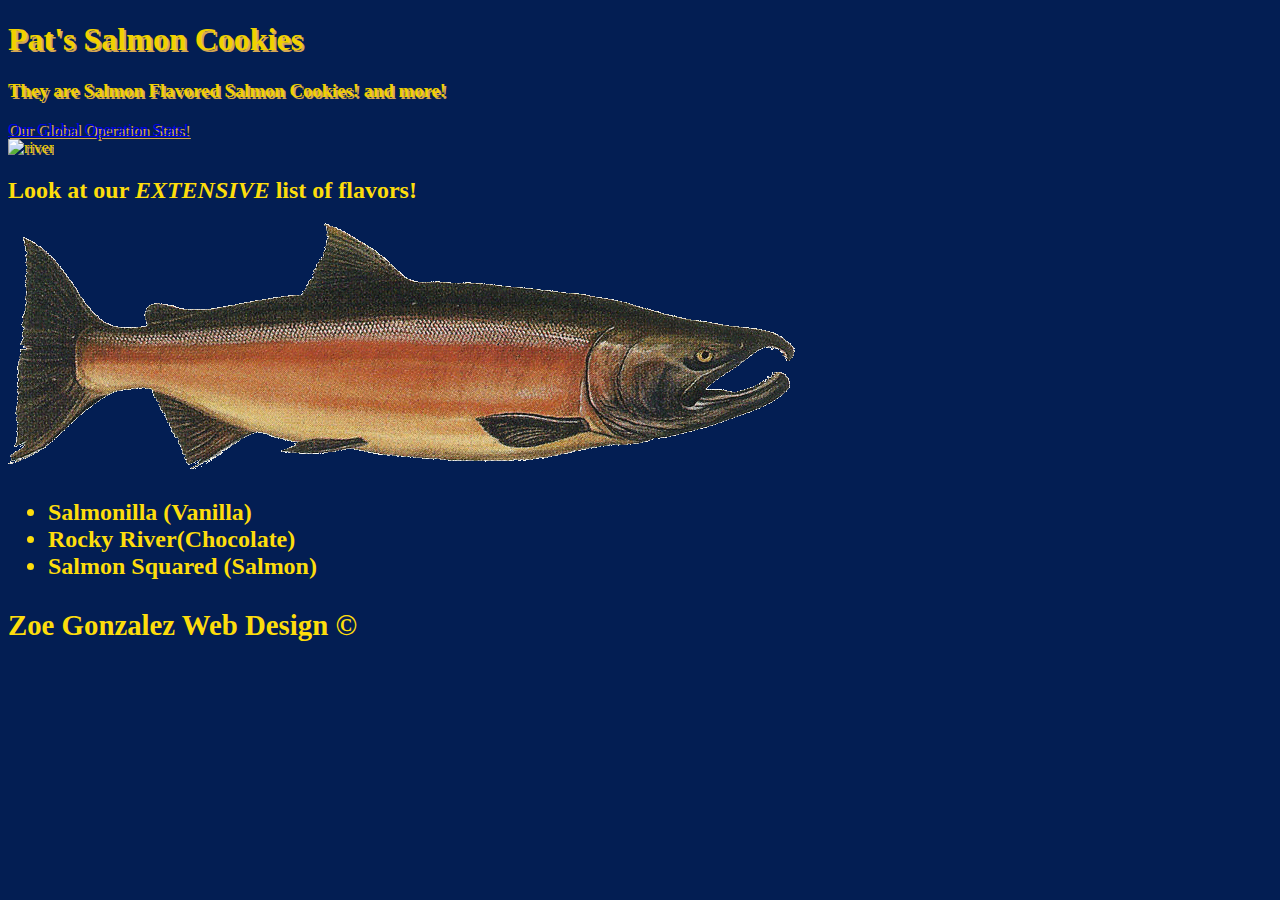
==== index.html @ edf20c85 "Added Both sites, JS script, and CSS styles" ====
<!DOCTYPE html>
<html lang="en">
<head>
  <meta charset="UTF-8">
  <meta http-equiv="X-UA-Compatible" content="IE=edge">
  <meta name="viewport" content="width=device-width, initial-scale=1.0">
  <link rel="stylesheet" href="css/styles.css">
  <title>Pat's Salmon Cookies</title>
</head>

  <header>
    <nav>
      <h1>Pat's Salmon Cookies</h1>
        <h3>They are Salmon Flavored Salmon Cookies! and more!</h3>
        <a href="https://zusolaris.github.io/cookie-stand/sales.html">Our Global Operation Stats!</a>
    </nav>
    <body>
      <img src="img/Salmon.gif" alt="river">

  </header>
  <h2>Look at our <em>EXTENSIVE</em> list of flavors!<h2>
    <img src="img/salmonella.png" alt="river">

  <ul>
    <li>Salmonilla (Vanilla)</li>
    <li>Rocky River(Chocolate)</li>
    <li>Salmon Squared (Salmon)</li>
  </ul>
</body>
<footer>
<p>Zoe Gonzalez Web Design &copy </p>
</footer>
</html>
---- css/styles.css ----
header {color:rgb(241, 209, 0);
  text-shadow: 2px 2px #d7a852


}



body{background-color: rgb(3, 30, 83);


}


h2{color: rgb(253, 221, 12);



}
p { color:rgb(253, 221, 12);
  font-weight: bolder;
  font-size: larger;




}
li
{
font-family: Cambria, Cochin, Georgia, Times, 'Times New Roman', serif;
font-weight: bold;



}
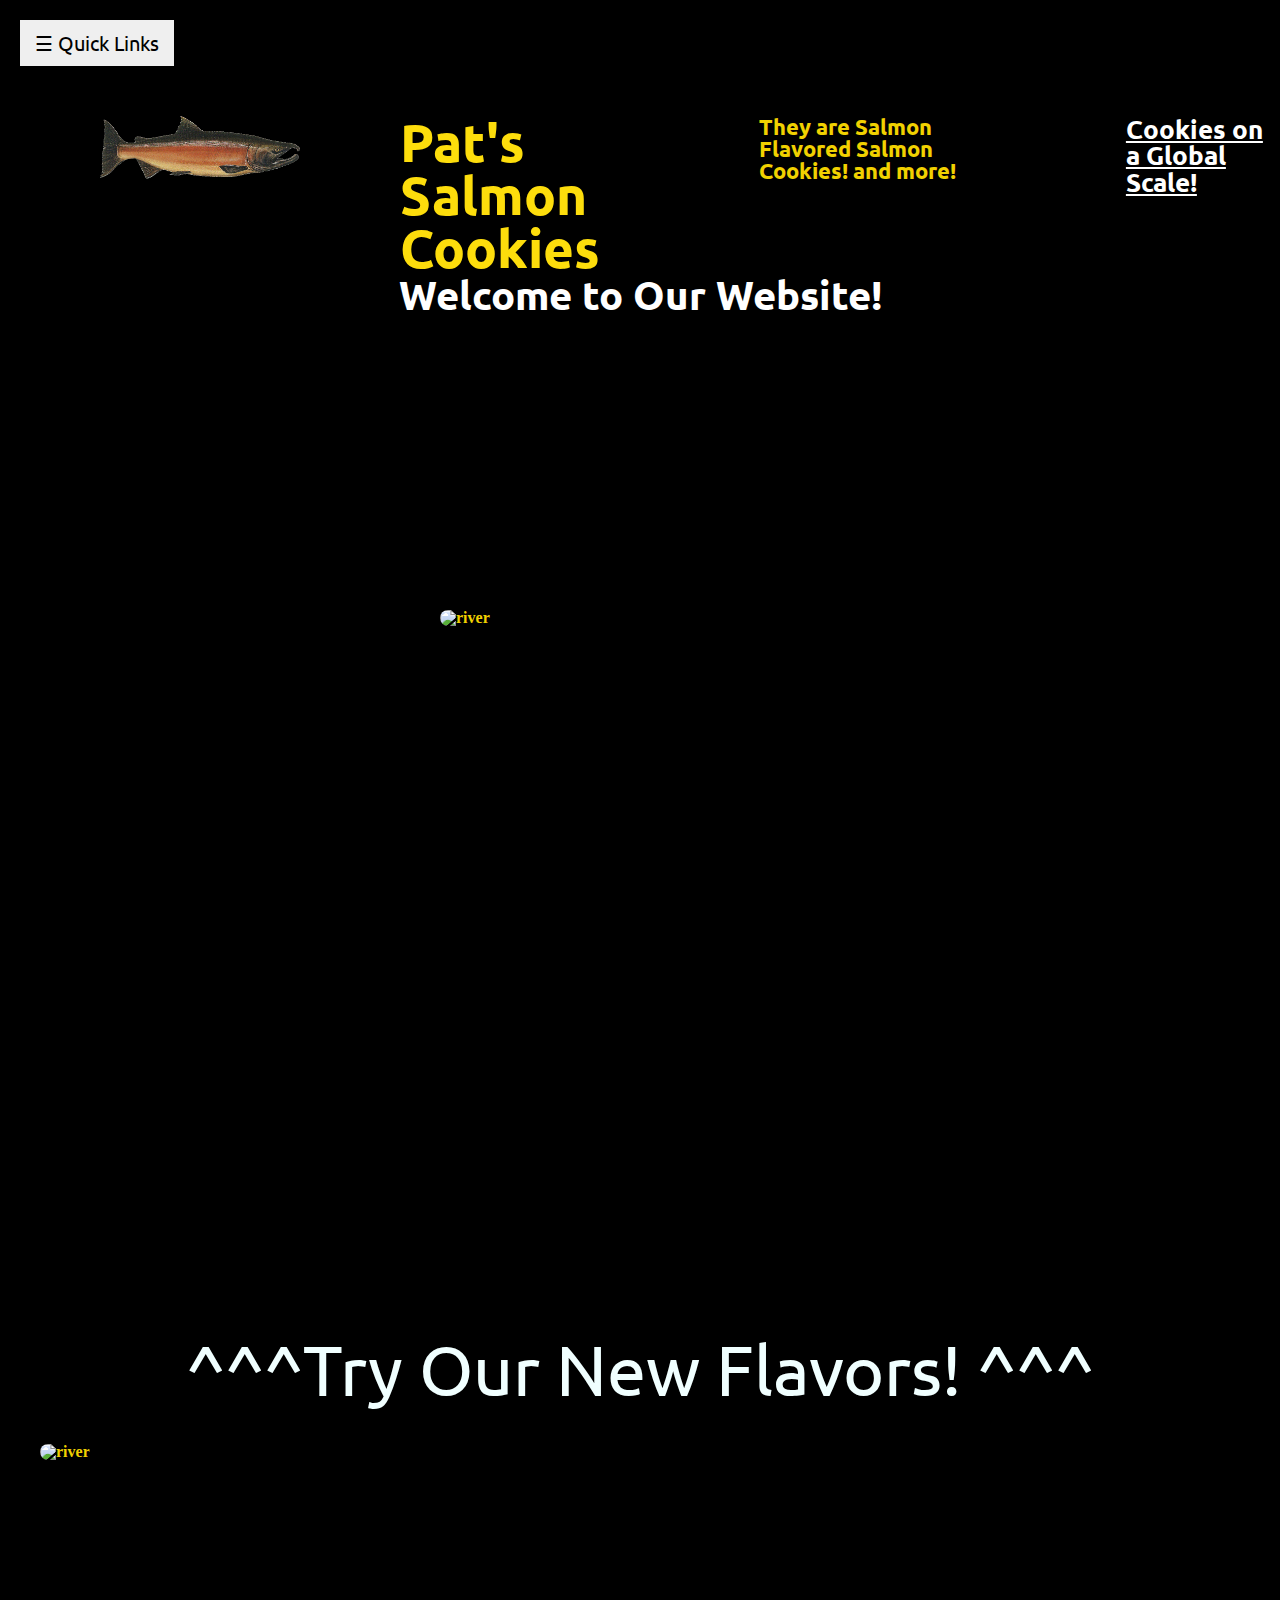
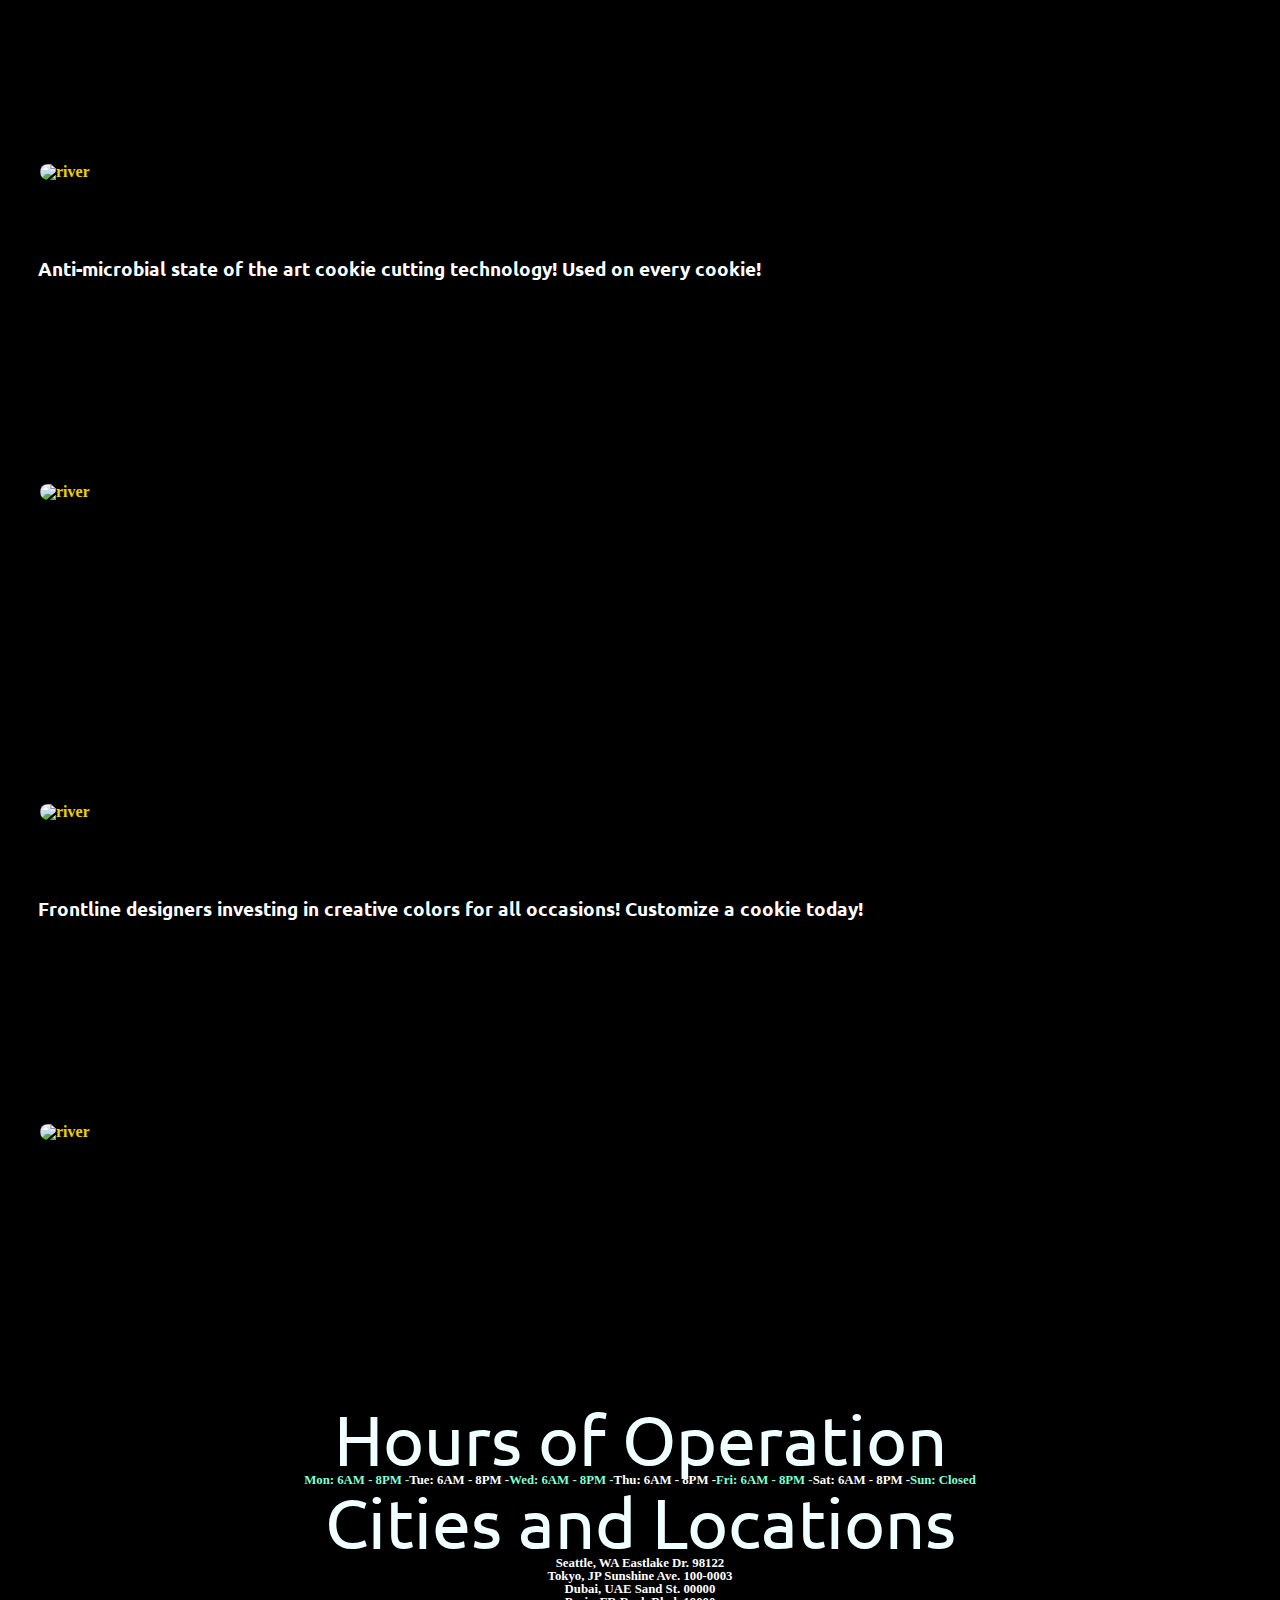
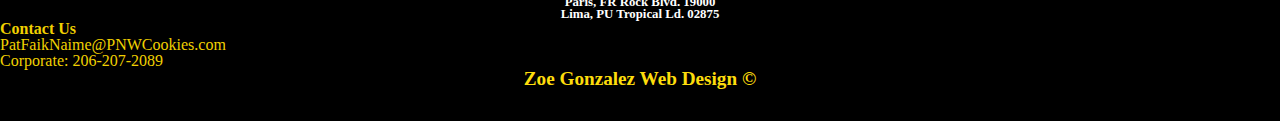
==== commit d8c96733: "added form on data section" ====
--- a/index.html
+++ b/index.html
@@ -1,33 +1,145 @@
 <!DOCTYPE html>
 <html lang="en">
+
 <head>
   <meta charset="UTF-8">
   <meta http-equiv="X-UA-Compatible" content="IE=edge">
   <meta name="viewport" content="width=device-width, initial-scale=1.0">
+  <link rel="stylesheet" href="css/reset.css">
   <link rel="stylesheet" href="css/styles.css">
-  <title>Pat's Salmon Cookies</title>
+  <title id="compnyname">Pat's Salmon Cookies</title>
 </head>
 
-  <header>
-    <nav>
-      <h1>Pat's Salmon Cookies</h1>
+<header>
+  <div id="mySidebar" class="sidebar">
+    <a href="javascript:void(0)" class="closebtn" onclick="closeNav()">&times;</a>
+    <a href="#City">Locations</a>
+    <a href="#imgs">About Us</a>
+    <a href="#City">Contact Us (Corporate)</a>
+    <a href="https://zusolaris.github.io/cookie-stand/sales.html">Data For Nerds!</a>
+  </div>
+
+  <div id="main">
+    <button class="openbtn" onclick="openNav()">&#9776; Quick Links</button>
+  </div>
+
+
+
+
+  <nav>
+    <ul>
+      <li><img id="logo" src="img/salmonella.png" alt="river"></li>
+      <li>
+        <h1 id = Title>Pat's Salmon Cookies</h1>
+      </li>
+      <li>
         <h3>They are Salmon Flavored Salmon Cookies! and more!</h3>
-        <a href="https://zusolaris.github.io/cookie-stand/sales.html">Our Global Operation Stats!</a>
-    </nav>
-    <body>
-      <img src="img/Salmon.gif" alt="river">
+      </li>
+      <li><a id="headr" href="https://zusolaris.github.io/cookie-stand/sales.html">Cookies on a Global Scale!</a></li>
+    </ul>
+  </nav>
+</header>
 
-  </header>
-  <h2>Look at our <em>EXTENSIVE</em> list of flavors!<h2>
-    <img src="img/salmonella.png" alt="river">
+<body>
+  <section>
+    <h1>Welcome to Our Website!</h1>
+  </section>
+  <section>
+    <section id="hero">
+      <ul>
+        <li id="the"><img class="imgli"
+            src="https://github.com/codefellows/seattle-code-201d90/blob/main/class-08/lab-b/image-assets/frosted-cookie.jpg?raw=true"
+            alt="river"></li>
+        <li class="flavor">Salmonilla (Vanilla)</li>
+        <li class="flavor">Rocky River(Chocolate)</li>
+        <li class="flavor">Salmon Squared (Salmon)</li>
+      </ul>
 
-  <ul>
-    <li>Salmonilla (Vanilla)</li>
-    <li>Rocky River(Chocolate)</li>
-    <li>Salmon Squared (Salmon)</li>
-  </ul>
+    </section>
+    <h2>^^^Try Our New Flavors! ^^^</h2>
+
+  </section>
+  <!-- Images -->
+  <section id="imgs">
+    <ul>
+      <img class="imgli"
+        src="https://github.com/codefellows/seattle-code-201d90/blob/main/class-08/lab-b/image-assets/chinook.jpg?raw=true"
+        alt="river">
+      <li class="Descleft"> Laser precision on our cookie design made from locally sourced Salmon of the Pacific North
+        West! </li>
+      <img class="imgli2"
+        src="https://github.com/codefellows/seattle-code-201d90/blob/main/class-08/lab-b/image-assets/cutter.jpeg?raw=true"
+        alt="river">
+      <li class="Descright">Anti-microbial state of the art cookie cutting technology! Used on every cookie! </li>
+
+      <img class="imgli"
+        src="https://github.com/codefellows/seattle-code-201d90/blob/main/class-08/lab-b/image-assets/family.jpg?raw=true"
+        alt="river">
+      <li class="Descleft">Salmon Cookies are great for all ages! From Ma to Pa and everything in between! </li>
+      <img class="imgli2"
+        src="https://github.com/codefellows/seattle-code-201d90/blob/main/class-08/lab-b/image-assets/fish.jpg?raw=true"
+        alt="river">
+      <li class="Descright">Frontline designers investing in creative colors for all occasions! Customize a cookie
+        today! </li>
+      <img class="imgli"
+        src="https://github.com/codefellows/seattle-code-201d90/blob/main/class-08/lab-b/image-assets/shirt.jpg?raw=true"
+        alt="river">
+
+      <li class="Descleft"> Love our cookies?! You'll love our merch! </li>
+    </ul>
+  </section>
+  <!-- image -->
+
+  <section>
+    <h2>Hours of Operation</h2>
+    <ul id="btm">
+      <li id="y"> Mon: 6AM - 8PM -</li>
+      <li> Tue: 6AM - 8PM -</li>
+      <li id="y"> Wed: 6AM - 8PM -</li>
+      <li> Thu: 6AM - 8PM -</li>
+      <li id="y"> Fri: 6AM - 8PM -</li>
+      <li> Sat: 6AM - 8PM -</li>
+      <li id="y"> Sun: Closed </li>
+
+
+    </ul>
+  </section>
+  <section>
+    <h2 id="City">Cities and Locations</h2>
+    <ul>
+      <li class="loc">Seattle, WA Eastlake Dr. 98122
+      </li>
+      <li class="loc">Tokyo, JP Sunshine Ave. 100-0003
+      </li>
+      <li class="loc">Dubai, UAE Sand St. 00000
+      </li>
+      <li class="loc">Paris, FR Rock Blvd. 19000
+      </li>
+      <li class="loc">Lima, PU Tropical Ld. 02875
+      </li>
+    </ul>
+  </section>
+
 </body>
 <footer>
-<p>Zoe Gonzalez Web Design &copy </p>
+  <ul>Contact Us</ul>
+  <li>PatFaikNaime@PNWCookies.com</li>
+  <li>Corporate: 206-207-2089</li>
+  <p>Zoe Gonzalez Web Design &copy </p>
+  <!-- Start of side bar logic! -->
+  <script>
+    function openNav() {
+      document.getElementById("mySidebar").style.width = "250px";
+      document.getElementById("main").style.marginLeft = "250px";
+    }
+
+    function closeNav() {
+      document.getElementById("mySidebar").style.width = "0";
+      document.getElementById("main").style.marginLeft = "0";
+    }
+  </script>
+
+
 </footer>
+
 </html>--- a/css/styles.css
+++ b/css/styles.css
@@ -1,35 +1,363 @@
-
-header {color:rgb(241, 209, 0);
-  text-shadow: 2px 2px #d7a852
-
-
-}
-
-
-
-body{background-color: rgb(3, 30, 83);
-
-
-}
-
-
-h2{color: rgb(253, 221, 12);
-
-
-
-}
-p { color:rgb(253, 221, 12);
+@import url('https://fonts.googleapis.com/css2?family=Ubuntu&display=swap');
+
+#Title { color: rgb(253, 221, 12);
+  font-weight: bolder;
+  font-size: 240%;
+  font-family: 'Ubuntu', sans-serif;
+
+
+
+
+
+
+}
+#compnyname {
+  font-weight: bold;
+  font-size: x-large
+}
+
+header {
+  background-image: url("../img/WOULD.jpg");
+}
+
+
+.sidebar {
+  height: 100%;
+  width: 0;
+  position: fixed;
+  z-index: 1;
+  top: 0;
+  left: 0;
+  background-image: url("../img/WOULD.jpg");
+  overflow-x: hidden;
+  padding-top: 60px;
+  transition: 0.5s;
+}
+
+
+.sidebar a {
+  font-family: 'Ubuntu', sans-serif;
+  padding: 8px 8px 8px 32px;
+  text-decoration: none;
+  font-size: 25px;
+  color: rgb(255, 255, 255);
+  display: block;
+  transition: 0.3s;
+  border-bottom: #111;
+  border-style: groove;
+}
+
+
+.sidebar a:hover {
+  color: #f1f1f1;
+  font-family: 'Ubuntu', sans-serif;
+  font-weight: bolder;
+
+}
+
+
+.sidebar .closebtn {
+  position: absolute;
+  top: 0;
+  right: 25px;
+  font-size: 36px;
+  margin-left: 50px;
+}
+
+
+.openbtn {
+  font-size: 20px;
+  cursor: pointer;
+  font-family: 'Ubuntu', sans-serif;
+  background-image: url("../img/granit.jpg");
+  color: rgb(0, 0, 0);
+  padding: 10px 15px;
+  border: none;
+}
+
+.openbtn:hover {
+  background-color: #444;
+}
+
+#main {
+  transition: margin-left .5s;
+
+  padding: 20px;
+}
+
+@media screen and (max-height: 450px) {
+  .sidebar {
+    padding-top: 15px;
+  }
+
+  .sidebar a {
+    font-size: 18px;
+  }
+}
+
+
+nav ul {
+  display: flex;
+  justify-content: left;
+}
+
+nav ul li {
+  font-size: 22px;
+  font-family: 'Ubuntu', sans-serif;
+  margin-top: 30px;
+  margin-left: 100px;
+}
+
+#headr {
+  color: white
+}
+
+#hero {
+  padding: 20vw;
+  padding-bottom: 40vw;
+  background-image: url("../img/Salmon.gif");
+  background-repeat: none;
+  background-size: cover
+}
+
+
+#the {
+  display: flex;
+  justify-content: center;
+  border: 200 px solid;
+  border-radius: 30px;
+
+
+}
+
+section h1 {
+  display: flex;
+  justify-content: center;
+  color: white;
+  background-color: black;
+  font-family: 'Ubuntu', sans-serif;
+  font-size: 40px;
+  font-weight: bolder;
+
+
+}
+
+.flavor {
+  display: flex;
+  justify-content: center;
+  font-size: 52px;
+  color: rgb(0, 0, 0);
+  font-family: 'Ubuntu', sans-serif;
+
+
+
+}
+
+#imgs {
+  display: flex;
+  flex-direction: column;
+
+
+
+
+}
+
+.imgli {
+  border: none;
+  border-radius: 200px;
+  align-self: flex-end;
+  width: 400px;
+  margin: 40px;
+
+
+}
+
+.imgli2 {
+  border: none;
+  border-radius: 200px;
+  align-self: flex-start;
+  width: 400px;
+  margin: 40px;
+}
+
+
+.Descleft {
+  background-image: url("../img/granit.jpg");
+  background-repeat: no-repeat;
+  background-size: cover;
+  color: rgb(0, 0, 0);
+  font-family: 'Ubuntu', sans-serif;
+  margin-left: 20%;
+  margin-bottom: 10%;
+  padding: 3vw;
+  list-style: none;
+  font-size: 1.5vw;
+  font-weight: bolder;
+  border: none;
+  border-radius: 2vw
+}
+
+.Descright {
+  background-color: black;
+
+  color: rgb(255, 255, 255);
+  font-family: 'Ubuntu', sans-serif;
+  margin-right: 20%;
+  margin-bottom: 10%;
+  padding: 3vw;
+  list-style: none;
+  font-size: 1.5vw;
+  font-weight: bolder;
+  border: none;
+  border-radius: 2vw
+}
+
+
+.loc {
+  font-size: 1vw;
+  color: white;
+  display: flex;
+  justify-content: center;
+  background-color: black;
+
+}
+
+
+
+
+#logo {
+  flex: auto;
+  margin-bottom: 30px;
+  width: 200px;
+}
+
+
+a { color: rgb(253, 221, 12);
   font-weight: bolder;
   font-size: larger;
-
-
-
-
-}
-li
-{
-font-family: Cambria, Cochin, Georgia, Times, 'Times New Roman', serif;
-font-weight: bold;
+  font-family: 'Ubuntu', sans-serif;
+
+
+
+}
+
+body {
+  background-color: black;
+  background-image: url("../img/river2.jpg");
+  background-repeat: no-repeat;
+  background-size: cover;
+}
+
+
+section h2 {
+  background-color: black;
+  color: azure;
+
+
+}
+
+fieldset {background-image: url("../img/WOULD.jpg");
+
+
+}
+label{ color: rgb(253, 221, 12);
+  font-weight: bolder;
+  font-size: larger;
+  font-family: 'Ubuntu', sans-serif;
+
+
+
+
+}
+
+
+
+
+
+
+p {
+
+  color: rgb(253, 221, 12);
+  font-weight: bolder;
+  font-size: larger;
+
+
+
+
+}
+
+ul {
+
+  color: rgb(241, 209, 0);
+  font-family: Cambria, Cochin, Georgia, Times, 'Times New Roman', serif;
+  font-weight: bold;
+
+}
+
+/*City name tables */
+th {
+  border: solid rgb(241, 209, 0) 4px;
+  color: rgb(241, 209, 0);
+
+}
+
+table {
+  border: solid rgb(241, 209, 0) 4px;
+  color: rgb(241, 209, 0);
+}
+
+
+tr {
+  border: solid rgb(241, 209, 0) 4px;
+  color: rgb(241, 209, 0);
+}
+
+
+
+td {
+  border: solid rgb(241, 209, 0) 2px;
+  color: rgb(241, 209, 0);
+  padding-right: 7rem;
+}
+
+footer {
+  background-image: url("../img/WOULD.jpg");
+  width: auto;
+  margin-top: auto;
+  height: 100px;
+}
+
+h2 {
+  font-family: 'Ubuntu', sans-serif;
+  font-size: 70px;
+  display: flex;
+  justify-content: center;
+}
+
+#y {
+  color: aquamarine;
+
+}
+
+#btm {
+  font-size: 1vw;
+  display: flex;
+  justify-content: center;
+  margin: auto;
+  background-color: black;
+  color: white
+}
+
+footer p {
+  display: flex;
+  justify-content: center;
+}
+
+footer li {
+  list-style: none;
+  color: rgb(241, 209, 0);
+
+
 
 
 
